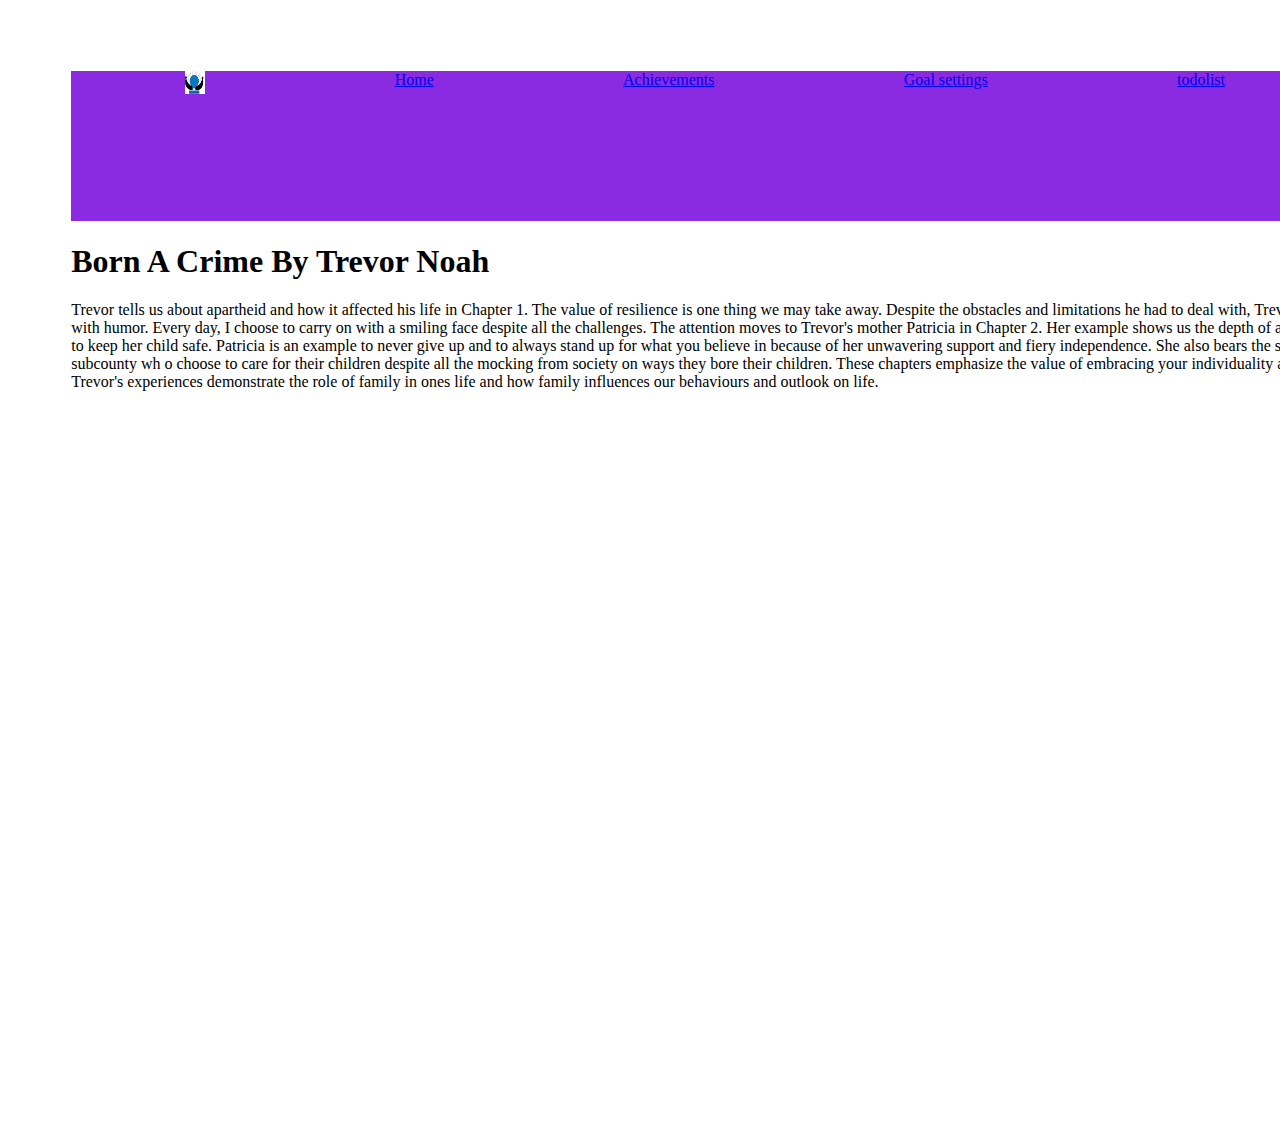
==== nyj.html @ f1826539 "first commit" ====
<!DOCTYPE html>
<html lang="en">
<head>
    <meta charset="UTF-8">
    <meta name="viewport" content="width=device-width, initial-scale=1.0">
    <title>Document</title>
    <link rel="stylesheet" href="nyj.css">
</head>
<body>
    



<div id="wholepage">

<div id="navbar">
            
    <img src="mentorship logo (2).png" class="logo">


    
        <a  href="web.html"> Home</a>
   
   <a href="achievements.html">Achievements</a>
   <a href="goalsettings.html">Goal settings</a>
   <a href="todolist.html">todolist</a>
   
    


<a href="profile.html"> profile</a>
    
</div>
<h1>Born A Crime By Trevor Noah</h1>


<p>Trevor tells us about apartheid and 
how it affected his life in Chapter 1. 
The value of resilience is one thing we 
may take away. Despite the obstacles
 and limitations he had to deal with,
  Trevor managed to handle trying 
  circumstances with humor. 
 Every day, I choose to carry on with

a smiling face despite all the challenges.
The attention moves to Trevor's mother 
Patricia in Chapter 2. Her example shows us the depth
 of a mother's love and the extent she will go 
 
 to to keep her child safe. Patricia is an example 
 to never give up and to always stand up for what you 
 believe in because of her unwavering support 
 and fiery independence. She also bears the same 
 characteristics as most mothers in my subcounty wh
 o choose to care for their children despite all 
 the mocking from society on ways they bore their children.
These chapters emphasize the value of embracing 
your individuality and speaking out against injustice in general.
 Trevor's experiences demonstrate the role of 
 family in ones life and how family influences 
 our behaviours and outlook on life.</p>
</div>
</body>
</html>
---- nyj.css ----
.logo{
    width: 20px;
    height: 15%;
}

#wholepage{
        padding: 5%;
      background-color: white;
      height: 1000px;
      width: 1500px;
    
 }
 #navbar{
        display: flex;
        justify-content: space-evenly;
        background-color: blueviolet;
        gap: 5%;
        height: 15%;
        
        
}
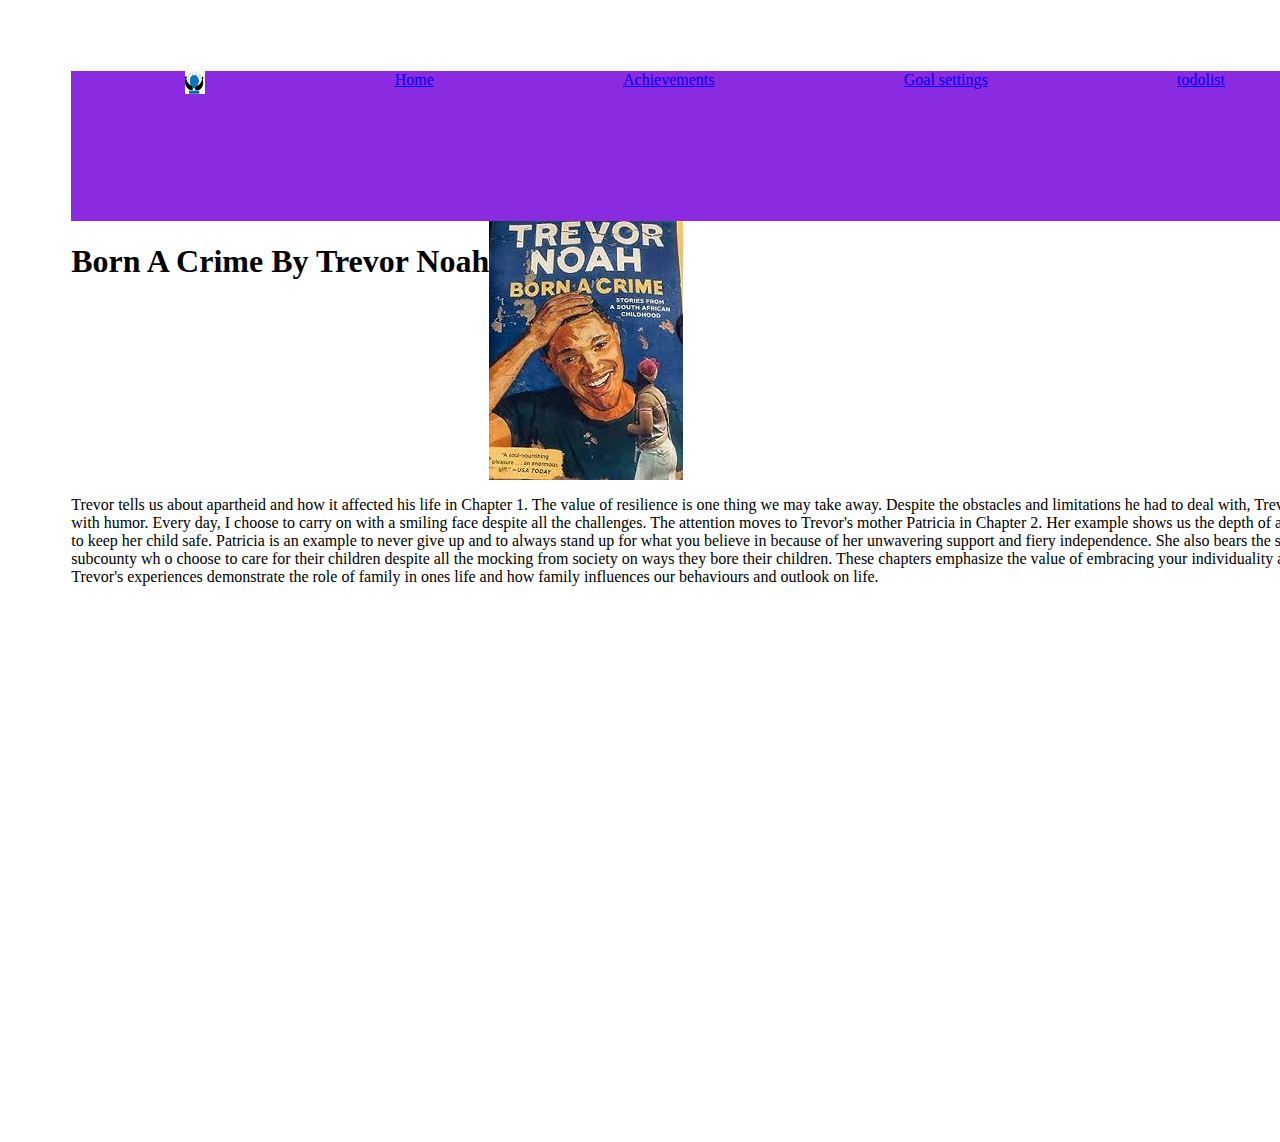
==== commit 98433c65: "second commit" ====
--- a/nyj.html
+++ b/nyj.html
@@ -32,7 +32,7 @@
 <a href="profile.html"> profile</a>
     
 </div>
-<h1>Born A Crime By Trevor Noah</h1>
+<div id="hh"><h1>Born A Crime By Trevor Noah</h1><img src="download (1).jpeg"></div>
 
 
 <p>Trevor tells us about apartheid and 
--- a/nyj.css
+++ b/nyj.css
@@ -19,4 +19,7 @@
         
         
 }
+#hh{
+  display: flex;
+}
  
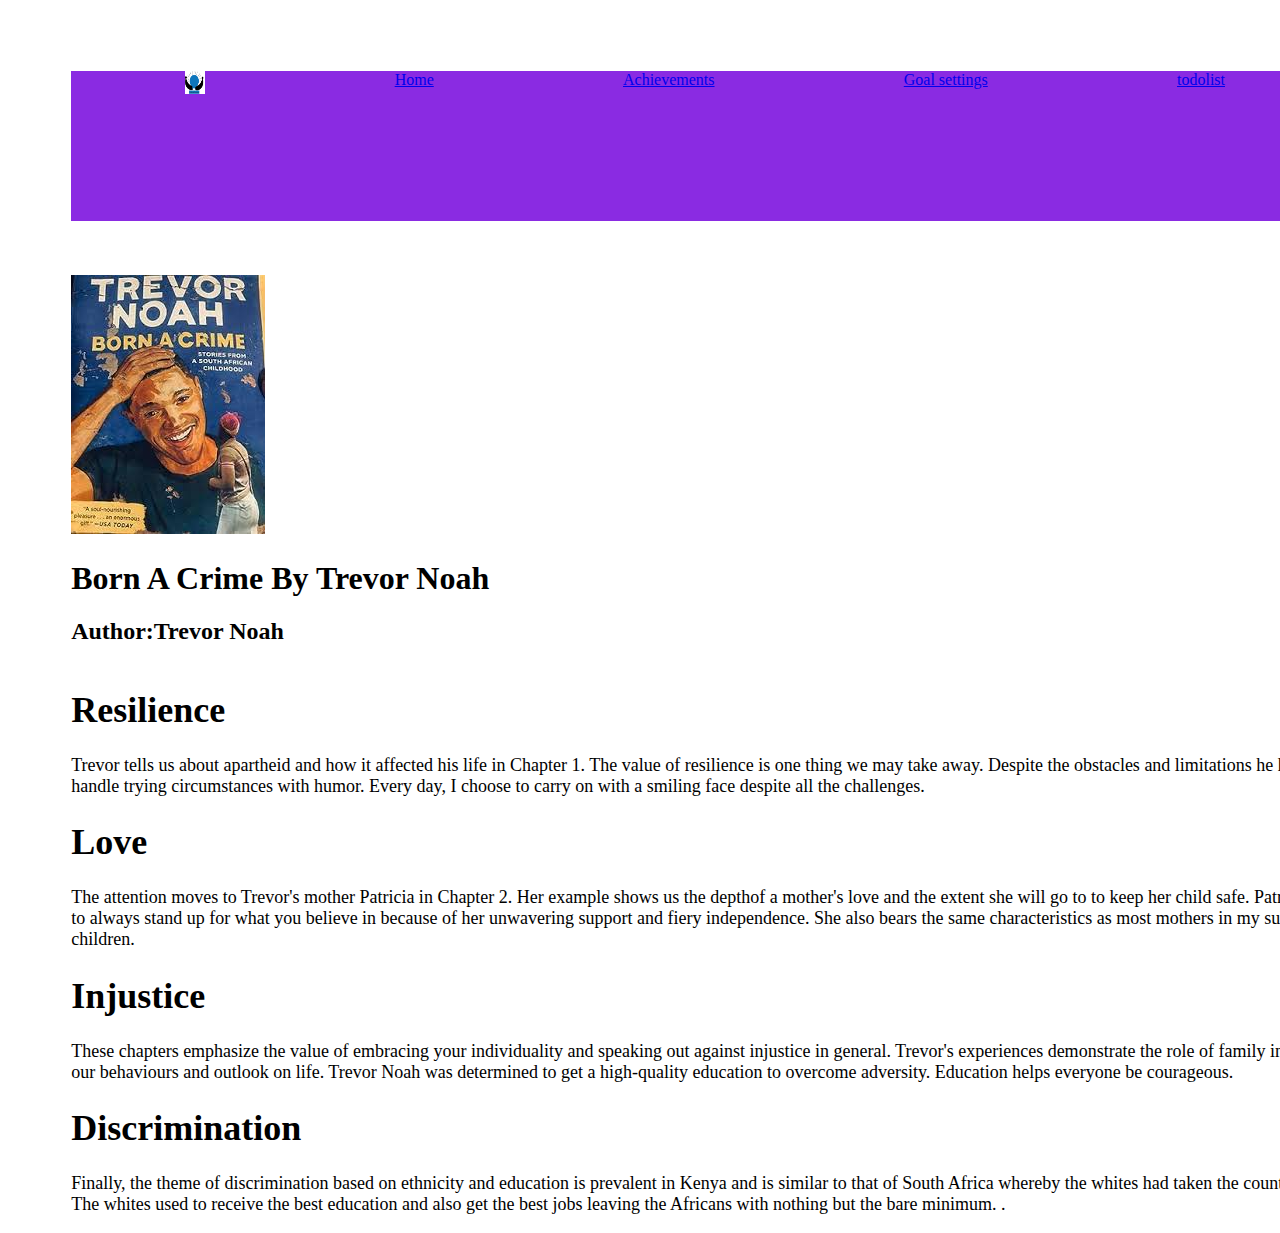
==== commit 4abb98e6: "second commit" ====
--- a/nyj.html
+++ b/nyj.html
@@ -32,10 +32,18 @@
 <a href="profile.html"> profile</a>
     
 </div>
-<div id="hh"><h1>Born A Crime By Trevor Noah</h1><img src="download (1).jpeg"></div>
-
-
-<p>Trevor tells us about apartheid and 
+<br>
+<br>
+<br>
+<img src="download (1).jpeg">
+<h1>Born A Crime By Trevor Noah</h1>
+<h2>Author:Trevor Noah</h2>
+<div id="holder">
+<div>
+<p>
+    <h1>Resilience</h1>
+    Trevor tells us about
+     apartheid and 
 how it affected his life in Chapter 1. 
 The value of resilience is one thing we 
 may take away. Despite the obstacles
@@ -45,22 +53,39 @@
  Every day, I choose to carry on with
 
 a smiling face despite all the challenges.
+<h1>Love</h1>
 The attention moves to Trevor's mother 
-Patricia in Chapter 2. Her example shows us the depth
- of a mother's love and the extent she will go 
+Patricia in Chapter 2. Her example shows
+ us the depthof a mother's love and the extent
+  she will go to to keep her child safe. Patricia 
+  is an example to never give up and to always stand 
+  up for what you believe in because of her unwavering
+   support and fiery independence. She also bears the same 
+ characteristics as most mothers in my subcounty wh
+ o choose to care for their children.
  
- to to keep her child safe. Patricia is an example 
- to never give up and to always stand up for what you 
- believe in because of her unwavering support 
- and fiery independence. She also bears the same 
- characteristics as most mothers in my subcounty wh
- o choose to care for their children despite all 
- the mocking from society on ways they bore their children.
+ <h1>Injustice</h1>
 These chapters emphasize the value of embracing 
 your individuality and speaking out against injustice in general.
  Trevor's experiences demonstrate the role of 
  family in ones life and how family influences 
- our behaviours and outlook on life.</p>
+ our behaviours and outlook on life.
+ Trevor Noah was determined to get a high-quality 
+ education to overcome adversity. Education helps everyone be courageous. 
+
+    <h1>Discrimination</h1>
+ Finally, the theme of discrimination based on 
+ ethnicity and education is prevalent in Kenya and is
+  similar to that of South Africa whereby the whites had 
+  taken the country and had total control over the people. The whites
+   used to receive the best education and also get the best 
+   jobs leaving the Africans with nothing but the bare minimum.
+    .</p>
+</div>
+
+<!-- <div><img src="download (1).jpeg"></div> -->
+</div>
+
 </div>
 </body>
 </html>--- a/nyj.css
+++ b/nyj.css
@@ -19,7 +19,9 @@
         
         
 }
-#hh{
+#holder{
   display: flex;
+  font-size: large;
+  
 }
  
